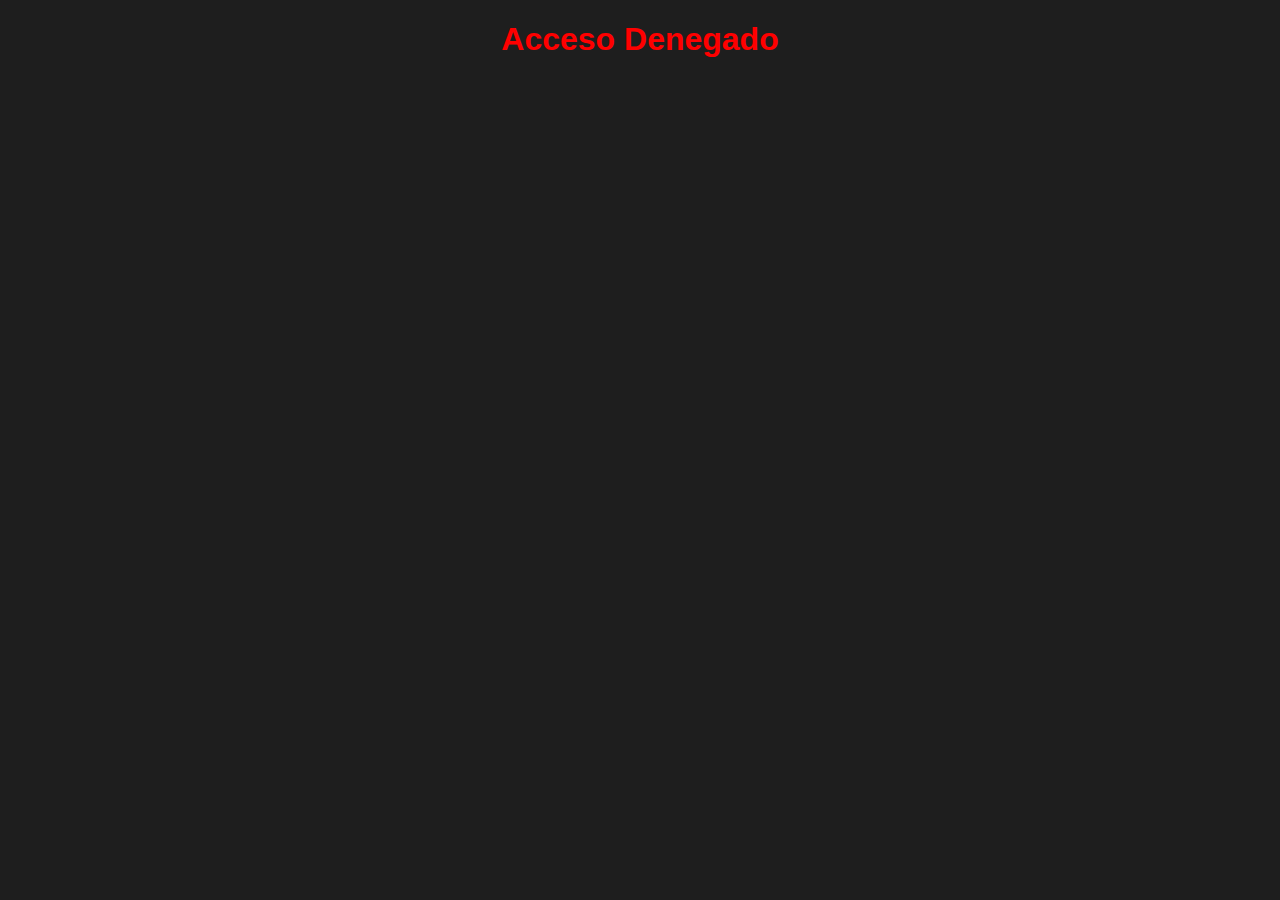
==== index.html @ 1f8f6bcc "Update index.html" ====
<!-- Usa este código HTML completo -->
<!DOCTYPE html>
<html lang="es">
<head>
  <meta charset="UTF-8" />
  <meta name="viewport" content="width=device-width, initial-scale=1.0"/>
  <title>🎥 Gestor de Videos</title>
  <style>
    body {
      font-family: 'Segoe UI', sans-serif;
      background-color: #1e1e1e;
      color: #ffffff;
      margin: 0;
      padding: 0;
    }
    header {
      padding: 10px;
      text-align: center;
      background: #2c2c2c;
    }
    nav {
      display: flex;
      justify-content: center;
      gap: 10px;
      margin-top: 10px;
    }
    nav button {
      padding: 10px 15px;
      background-color: #4CAF50;
      border: none;
      border-radius: 5px;
      color: white;
      cursor: pointer;
    }
    nav button:hover {
      background-color: #45a049;
    }
    .tab {
      display: none;
      max-width: 800px;
      margin: auto;
      padding: 10px;
    }
    .tab.active {
      display: block;
    }
    input, select, button {
      padding: 5px;
      margin: 4px;
      border-radius: 4px;
      border: none;
    }
    input, select {
      width: 180px;
    }
    .formulario {
      background: #2c2c2c;
      padding: 15px;
      border-radius: 10px;
    }
    .galeria {
      background: #2c2c2c;
      padding: 15px;
      border-radius: 10px;
      display: grid;
      grid-template-columns: repeat(auto-fill, minmax(180px, 1fr));
      gap: 10px;
    }
    .video-card {
      background: #3a3a3a;
      padding: 5px;
      border-radius: 8px;
      text-align: center;
    }
    .video-card img {
      width: 100%;
      max-width: 160px;
      border-radius: 8px;
      cursor: pointer;
    }
    .video-card p {
      font-size: 12px;
      margin: 4px 0;
    }
    .video-name {
      font-weight: bold;
      font-size: 13px;
      margin-bottom: 5px;
    }
    #buscador {
      width: 60%;
      max-width: 400px;
      margin-bottom: 10px;
    }
    .acciones span {
      margin: 0 3px;
      cursor: pointer;
    }
  </style>
</head>
<body>

  <header>
    <h1>🎥 Gestor de Videos</h1>
    <nav>
      <button onclick="mostrarTab('galeriaTab')">Galería</button>
      <button onclick="mostrarTab('formularioTab')">Nuevo Video</button>
      <button onclick="mostrarTab('favoritosTab')">⭐ Favoritos</button>
    </nav>
  </header>

  <div class="tab active" id="galeriaTab">
    <div style="text-align: center; margin: 10px 0;">
      <input type="text" id="buscador" placeholder="Buscar por nombre o categoría" oninput="filtrarVideos()">
    </div>
    <div class="galeria" id="galeria"></div>
  </div>

  <div class="tab" id="formularioTab">
    <div class="formulario">
      <input type="text" id="videoUrl" placeholder="Enlace del video"><br>
      <input type="text" id="imageUrl" placeholder="Enlace de la imagen"><br>
      <input type="text" id="videoNombre" placeholder="Nombre del video"><br>
      <input type="text" id="nuevaActriz" placeholder="Agregar actriz">
      <select id="actrizSelect"></select><br>
      <input type="text" id="nuevaCategoria" placeholder="Agregar categoría">
      <select id="categoriaSelect"></select><br>
      <input type="text" id="nuevaCarpeta" placeholder="Nueva carpeta">
      <select id="carpetaSelect"></select><br>
      <button onclick="guardarVideo()">Guardar Video</button>
    </div>
  </div>

  <div class="tab" id="favoritosTab">
    <div class="galeria" id="galeriaFavoritos"></div>
  </div>

  <script>
    const PASSWORD = "finnCracK12@";
    const videosKey = 'videos', actoresKey = 'actrices', categoriasKey = 'categorias', carpetasKey = 'carpetas', favoritosKey = 'favoritos';

    const galeria = document.getElementById('galeria');
    const buscador = document.getElementById('buscador');

    function mostrarTab(id) {
      document.querySelectorAll('.tab').forEach(tab => tab.classList.remove('active'));
      document.getElementById(id).classList.add('active');
      if (id === "galeriaTab") cargarVideos(true);
    }

    function getData(key) {
      return JSON.parse(localStorage.getItem(key)) || [];
    }

    function setData(key, data) {
      localStorage.setItem(key, JSON.stringify(data));
    }

    function actualizarSelect(select, data) {
      select.innerHTML = '';
      data.forEach(item => {
        const option = document.createElement('option');
        option.value = item;
        option.textContent = item;
        select.appendChild(option);
      });
    }

    function guardarVideo() {
      const video = {
        videoUrl: document.getElementById('videoUrl').value,
        imageUrl: document.getElementById('imageUrl').value,
        videoNombre: document.getElementById('videoNombre').value,
        actriz: document.getElementById('nuevaActriz').value || document.getElementById('actrizSelect').value,
        categoria: document.getElementById('nuevaCategoria').value || document.getElementById('categoriaSelect').value,
        carpeta: document.getElementById('nuevaCarpeta').value || document.getElementById('carpetaSelect').value
      };

      if (!video.videoUrl || !video.imageUrl || !video.videoNombre) return alert("Todos los campos son obligatorios");

      const actrices = getData(actoresKey);
      const categorias = getData(categoriasKey);
      const carpetas = getData(carpetasKey);

      if (video.actriz && !actrices.includes(video.actriz)) {
        actrices.push(video.actriz);
        setData(actoresKey, actrices);
      }
      if (video.categoria && !categorias.includes(video.categoria)) {
        categorias.push(video.categoria);
        setData(categoriasKey, categorias);
      }
      if (video.carpeta && !carpetas.includes(video.carpeta)) {
        carpetas.push(video.carpeta);
        setData(carpetasKey, carpetas);
      }

      const lista = getData(videosKey);
      lista.push(video);
      setData(videosKey, lista);

      document.querySelectorAll('.formulario input').forEach(input => input.value = '');
      cargarDatos();
      mostrarTab('galeriaTab');
    }

    function cargarDatos() {
      actualizarSelect(document.getElementById('actrizSelect'), getData(actoresKey));
      actualizarSelect(document.getElementById('categoriaSelect'), getData(categoriasKey));
      actualizarSelect(document.getElementById('carpetaSelect'), getData(carpetasKey));
      cargarVideos(true);
    }

    function crearCard(video, favoritos) {
      const card = document.createElement('div');
      card.className = 'video-card';

      const img = document.createElement('img');
      img.src = video.imageUrl;
      img.onclick = () => window.open(video.videoUrl, '_blank');

      const nombre = document.createElement('div');
      nombre.className = 'video-name';
      nombre.textContent = video.videoNombre;

      const desc = document.createElement('p');
      desc.textContent = `🎭 ${video.actriz} | 🗂️ ${video.categoria} | 📁 ${video.carpeta}`;

      const acciones = document.createElement('div');
      acciones.className = 'acciones';

      const star = document.createElement('span');
      star.textContent = favoritos.includes(video.videoUrl) ? '⭐' : '☆';
      star.onclick = () => toggleFavorito(video.videoUrl);

      const copy = document.createElement('span');
      copy.textContent = '📋';
      copy.title = 'Copiar enlace';
      copy.onclick = () => copiarEnlace(video.videoUrl);

      const trash = document.createElement('span');
      trash.textContent = '🗑️';
      trash.onclick = () => eliminarVideo(video.videoUrl);

      acciones.append(star, copy, trash);
      card.append(img, nombre, desc, acciones);
      return card;
    }

    function cargarVideos(aleatorio = false) {
      const videos = getData(videosKey);
      const favoritos = getData(favoritosKey);
      let mostrar = buscador.value.trim() === "" && aleatorio
        ? videos.sort(() => 0.5 - Math.random()).slice(0, 15)
        : videos;
      galeria.innerHTML = '';
      mostrar.forEach(video => {
        galeria.appendChild(crearCard(video, favoritos));
      });
      cargarFavoritos();
    }

    function filtrarVideos() {
      const query = buscador.value.toLowerCase();
      const videos = getData(videosKey);
      const favoritos = getData(favoritosKey);

      if (query === "") {
        cargarVideos(true);
        return;
      }

      const filtrados = videos.filter(v =>
        v.videoNombre.toLowerCase().includes(query) ||
        v.categoria.toLowerCase().includes(query)
      );

      galeria.innerHTML = '';
      filtrados.forEach(video => {
        galeria.appendChild(crearCard(video, favoritos));
      });
    }

    function cargarFavoritos() {
      const favoritos = getData(favoritosKey);
      const videos = getData(videosKey).filter(v => favoritos.includes(v.videoUrl));
      const contenedor = document.getElementById('galeriaFavoritos');
      contenedor.innerHTML = '';
      videos.forEach(video => {
        contenedor.appendChild(crearCard(video, favoritos));
      });
    }

    function toggleFavorito(videoUrl) {
      let favoritos = getData(favoritosKey);
      if (favoritos.includes(videoUrl)) {
        favoritos = favoritos.filter(url => url !== videoUrl);
      } else {
        favoritos.push(videoUrl);
      }
      setData(favoritosKey, favoritos);
      cargarVideos(false);
    }

    function eliminarVideo(videoUrl) {
      if (!confirm("¿Estás seguro de eliminar este video?")) return;
      let lista = getData(videosKey);
      lista = lista.filter(video => video.videoUrl !== videoUrl);
      setData(videosKey, lista);
      let favoritos = getData(favoritosKey);
      favoritos = favoritos.filter(url => url !== videoUrl);
      setData(favoritosKey, favoritos);
      cargarVideos(false);
    }

    function copiarEnlace(videoUrl) {
      navigator.clipboard.writeText(videoUrl).then(() => {
        alert("Enlace copiado al portapapeles");
      }).catch(err => {
        console.error("Error al copiar:", err);
      });
    }

    function pedirContrasena() {
      const input = prompt("Introduce la contraseña:");
      if (input !== PASSWORD) {
        alert("Contraseña incorrecta. Acceso denegado.");
        document.body.innerHTML = "<h1 style='color: red; text-align:center;'>Acceso Denegado</h1>";
      } else {
        cargarDatos();
      }
    }

    pedirContrasena();
  </script>
</body>
</html>
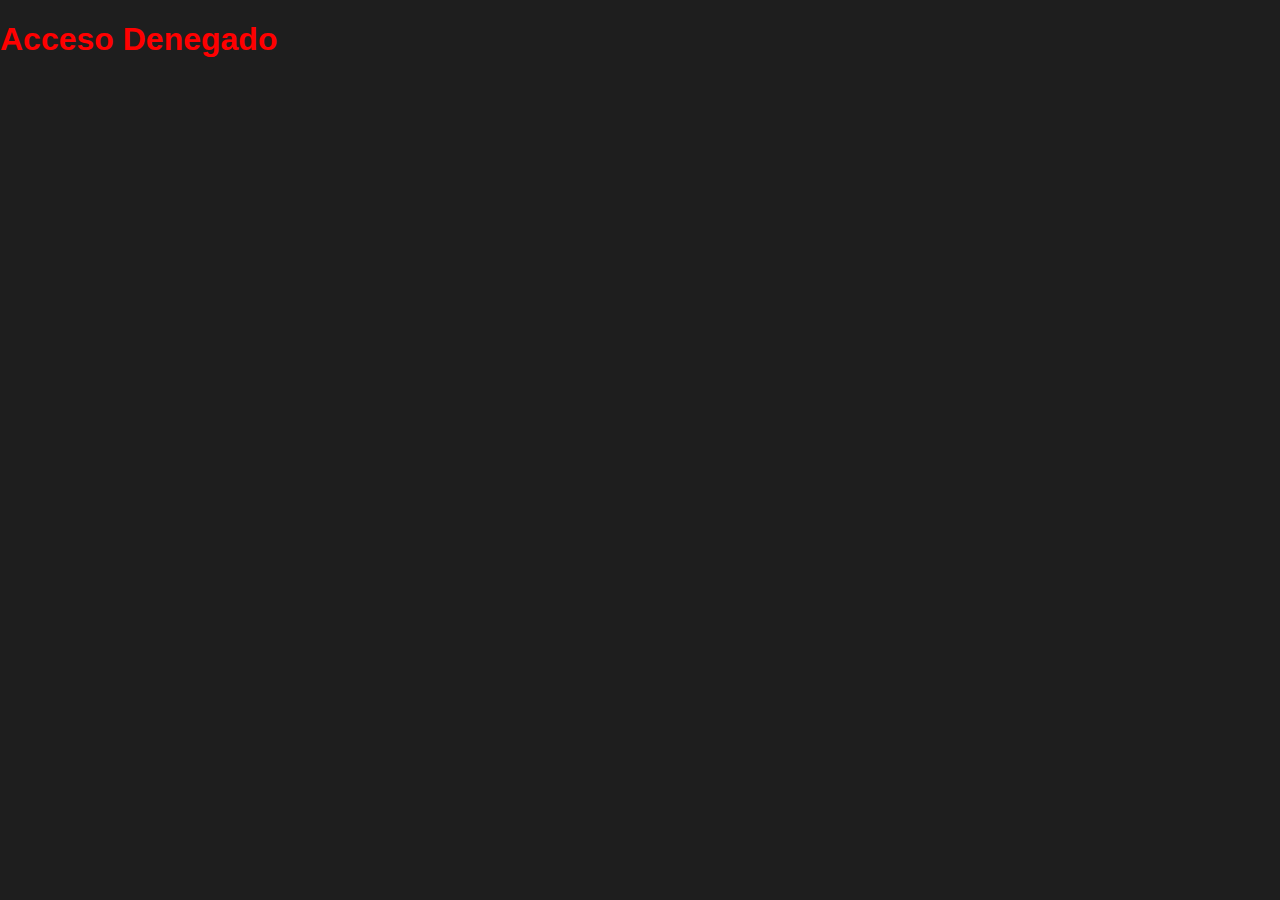
==== commit 3b4e22e9: "Update index.html" ====
--- a/index.html
+++ b/index.html
@@ -1,4 +1,3 @@
-<!-- Usa este código HTML completo -->
 <!DOCTYPE html>
 <html lang="es">
 <head>
@@ -6,134 +5,166 @@
   <meta name="viewport" content="width=device-width, initial-scale=1.0"/>
   <title>🎥 Gestor de Videos</title>
   <style>
+    * {
+      box-sizing: border-box;
+    }
+
     body {
       font-family: 'Segoe UI', sans-serif;
       background-color: #1e1e1e;
       color: #ffffff;
       margin: 0;
-      padding: 0;
-    }
-    header {
+      display: flex;
+    }
+
+    aside {
+      width: 200px;
+      background: #2c2c2c;
+      padding: 20px 10px;
+      height: 100vh;
+    }
+
+    aside h1 {
+      font-size: 18px;
+      text-align: center;
+      margin-bottom: 20px;
+    }
+
+    aside button {
+      width: 100%;
+      margin: 5px 0;
       padding: 10px;
-      text-align: center;
-      background: #2c2c2c;
-    }
-    nav {
-      display: flex;
-      justify-content: center;
-      gap: 10px;
-      margin-top: 10px;
-    }
-    nav button {
-      padding: 10px 15px;
       background-color: #4CAF50;
       border: none;
       border-radius: 5px;
       color: white;
       cursor: pointer;
     }
-    nav button:hover {
+
+    aside button:hover {
       background-color: #45a049;
     }
+
+    main {
+      flex: 1;
+      padding: 20px;
+    }
+
+    .filtros {
+      margin-bottom: 20px;
+    }
+
+    .filtros input,
+    .filtros select {
+      width: 90%;
+      max-width: 400px;
+      margin: 5px 0;
+      padding: 8px;
+      border-radius: 4px;
+      border: none;
+    }
+
     .tab {
       display: none;
-      max-width: 800px;
-      margin: auto;
-      padding: 10px;
-    }
+    }
+
     .tab.active {
       display: block;
     }
-    input, select, button {
-      padding: 5px;
-      margin: 4px;
-      border-radius: 4px;
-      border: none;
-    }
-    input, select {
-      width: 180px;
-    }
+
+    .galeria {
+      display: grid;
+      grid-template-columns: repeat(3, 1fr);
+      gap: 20px;
+    }
+
+    .video-card {
+      background: #3a3a3a;
+      border-radius: 10px;
+      padding: 10px;
+      text-align: center;
+    }
+
+    .video-card img {
+      width: 100%;
+      height: auto;
+      max-height: 300px;
+      object-fit: cover;
+      border-radius: 10px;
+      cursor: pointer;
+    }
+
+    .video-name {
+      font-weight: bold;
+      font-size: 16px;
+      margin-top: 8px;
+    }
+
+    .video-card p {
+      font-size: 13px;
+      margin: 6px 0;
+    }
+
+    .acciones span {
+      margin: 0 5px;
+      cursor: pointer;
+      font-size: 18px;
+    }
+
+    .formulario input, .formulario select, .formulario button {
+      display: block;
+      margin: 8px 0;
+      width: 90%;
+      max-width: 400px;
+      padding: 8px;
+    }
+
     .formulario {
       background: #2c2c2c;
-      padding: 15px;
+      padding: 20px;
       border-radius: 10px;
-    }
-    .galeria {
-      background: #2c2c2c;
-      padding: 15px;
-      border-radius: 10px;
-      display: grid;
-      grid-template-columns: repeat(auto-fill, minmax(180px, 1fr));
-      gap: 10px;
-    }
-    .video-card {
-      background: #3a3a3a;
-      padding: 5px;
-      border-radius: 8px;
-      text-align: center;
-    }
-    .video-card img {
-      width: 100%;
-      max-width: 160px;
-      border-radius: 8px;
-      cursor: pointer;
-    }
-    .video-card p {
-      font-size: 12px;
-      margin: 4px 0;
-    }
-    .video-name {
-      font-weight: bold;
-      font-size: 13px;
-      margin-bottom: 5px;
-    }
-    #buscador {
-      width: 60%;
-      max-width: 400px;
-      margin-bottom: 10px;
-    }
-    .acciones span {
-      margin: 0 3px;
-      cursor: pointer;
     }
   </style>
 </head>
 <body>
 
-  <header>
-    <h1>🎥 Gestor de Videos</h1>
-    <nav>
-      <button onclick="mostrarTab('galeriaTab')">Galería</button>
-      <button onclick="mostrarTab('formularioTab')">Nuevo Video</button>
-      <button onclick="mostrarTab('favoritosTab')">⭐ Favoritos</button>
-    </nav>
-  </header>
-
-  <div class="tab active" id="galeriaTab">
-    <div style="text-align: center; margin: 10px 0;">
-      <input type="text" id="buscador" placeholder="Buscar por nombre o categoría" oninput="filtrarVideos()">
+  <aside>
+    <h1>🎥 Videos</h1>
+    <button onclick="mostrarTab('galeriaTab')">Galería</button>
+    <button onclick="mostrarTab('formularioTab')">Nuevo Video</button>
+    <button onclick="mostrarTab('favoritosTab')">⭐ Favoritos</button>
+  </aside>
+
+  <main>
+    <div class="tab active" id="galeriaTab">
+      <div class="filtros">
+        <input type="text" id="buscador" placeholder="Buscar por nombre o categoría" oninput="filtrarVideos()">
+        <select id="categoriaFiltro" onchange="filtrarVideos()">
+          <option value="">📂 Todas las categorías</option>
+        </select>
+      </div>
+      <div class="galeria" id="galeria"></div>
     </div>
-    <div class="galeria" id="galeria"></div>
-  </div>
-
-  <div class="tab" id="formularioTab">
-    <div class="formulario">
-      <input type="text" id="videoUrl" placeholder="Enlace del video"><br>
-      <input type="text" id="imageUrl" placeholder="Enlace de la imagen"><br>
-      <input type="text" id="videoNombre" placeholder="Nombre del video"><br>
-      <input type="text" id="nuevaActriz" placeholder="Agregar actriz">
-      <select id="actrizSelect"></select><br>
-      <input type="text" id="nuevaCategoria" placeholder="Agregar categoría">
-      <select id="categoriaSelect"></select><br>
-      <input type="text" id="nuevaCarpeta" placeholder="Nueva carpeta">
-      <select id="carpetaSelect"></select><br>
-      <button onclick="guardarVideo()">Guardar Video</button>
+
+    <div class="tab" id="formularioTab">
+      <div class="formulario">
+        <input type="text" id="videoUrl" placeholder="Enlace del video">
+        <input type="text" id="imageUrl" placeholder="Enlace de la imagen">
+        <input type="text" id="videoNombre" placeholder="Nombre del video">
+        <input type="text" id="nuevaActriz" placeholder="Agregar actriz">
+        <select id="actrizSelect"></select>
+        <input type="text" id="nuevaCategoria" placeholder="Agregar categoría">
+        <select id="categoriaSelect"></select>
+        <input type="text" id="nuevaCarpeta" placeholder="Nueva carpeta">
+        <select id="carpetaSelect"></select>
+        <button onclick="guardarVideo()">Guardar Video</button>
+      </div>
     </div>
-  </div>
-
-  <div class="tab" id="favoritosTab">
-    <div class="galeria" id="galeriaFavoritos"></div>
-  </div>
+
+    <div class="tab" id="favoritosTab">
+      <div class="galeria" id="galeriaFavoritos"></div>
+    </div>
+  </main>
 
   <script>
     const PASSWORD = "finnCracK12@";
@@ -141,6 +172,7 @@
 
     const galeria = document.getElementById('galeria');
     const buscador = document.getElementById('buscador');
+    const categoriaFiltro = document.getElementById('categoriaFiltro');
 
     function mostrarTab(id) {
       document.querySelectorAll('.tab').forEach(tab => tab.classList.remove('active'));
@@ -156,8 +188,14 @@
       localStorage.setItem(key, JSON.stringify(data));
     }
 
-    function actualizarSelect(select, data) {
+    function actualizarSelect(select, data, incluirTodas = false) {
       select.innerHTML = '';
+      if (incluirTodas) {
+        const opt = document.createElement('option');
+        opt.value = '';
+        opt.textContent = '📂 Todas las categorías';
+        select.appendChild(opt);
+      }
       data.forEach(item => {
         const option = document.createElement('option');
         option.value = item;
@@ -208,6 +246,7 @@
       actualizarSelect(document.getElementById('actrizSelect'), getData(actoresKey));
       actualizarSelect(document.getElementById('categoriaSelect'), getData(categoriasKey));
       actualizarSelect(document.getElementById('carpetaSelect'), getData(carpetasKey));
+      actualizarSelect(categoriaFiltro, getData(categoriasKey), true);
       cargarVideos(true);
     }
 
@@ -217,7 +256,10 @@
 
       const img = document.createElement('img');
       img.src = video.imageUrl;
-      img.onclick = () => window.open(video.videoUrl, '_blank');
+      img.onclick = () => {
+        copiarEnlace(video.videoUrl);
+        window.open(video.videoUrl, '_blank');
+      };
 
       const nombre = document.createElement('div');
       nombre.className = 'video-name';
@@ -250,35 +292,34 @@
     function cargarVideos(aleatorio = false) {
       const videos = getData(videosKey);
       const favoritos = getData(favoritosKey);
-      let mostrar = buscador.value.trim() === "" && aleatorio
-        ? videos.sort(() => 0.5 - Math.random()).slice(0, 15)
-        : videos;
+      const filtroCategoria = categoriaFiltro.value;
+      const query = buscador.value.toLowerCase();
+
+      let mostrar = videos;
+
+      if (query !== "") {
+        mostrar = mostrar.filter(v =>
+          v.videoNombre.toLowerCase().includes(query) ||
+          v.categoria.toLowerCase().includes(query)
+        );
+      }
+
+      if (filtroCategoria !== "") {
+        mostrar = mostrar.filter(v => v.categoria === filtroCategoria);
+      } else if (query === "" && aleatorio) {
+        mostrar = videos.sort(() => 0.5 - Math.random()).slice(0, 15);
+      }
+
       galeria.innerHTML = '';
       mostrar.forEach(video => {
         galeria.appendChild(crearCard(video, favoritos));
       });
+
       cargarFavoritos();
     }
 
     function filtrarVideos() {
-      const query = buscador.value.toLowerCase();
-      const videos = getData(videosKey);
-      const favoritos = getData(favoritosKey);
-
-      if (query === "") {
-        cargarVideos(true);
-        return;
-      }
-
-      const filtrados = videos.filter(v =>
-        v.videoNombre.toLowerCase().includes(query) ||
-        v.categoria.toLowerCase().includes(query)
-      );
-
-      galeria.innerHTML = '';
-      filtrados.forEach(video => {
-        galeria.appendChild(crearCard(video, favoritos));
-      });
+      cargarVideos(false);
     }
 
     function cargarFavoritos() {
@@ -315,7 +356,7 @@
 
     function copiarEnlace(videoUrl) {
       navigator.clipboard.writeText(videoUrl).then(() => {
-        alert("Enlace copiado al portapapeles");
+        console.log("Enlace copiado");
       }).catch(err => {
         console.error("Error al copiar:", err);
       });
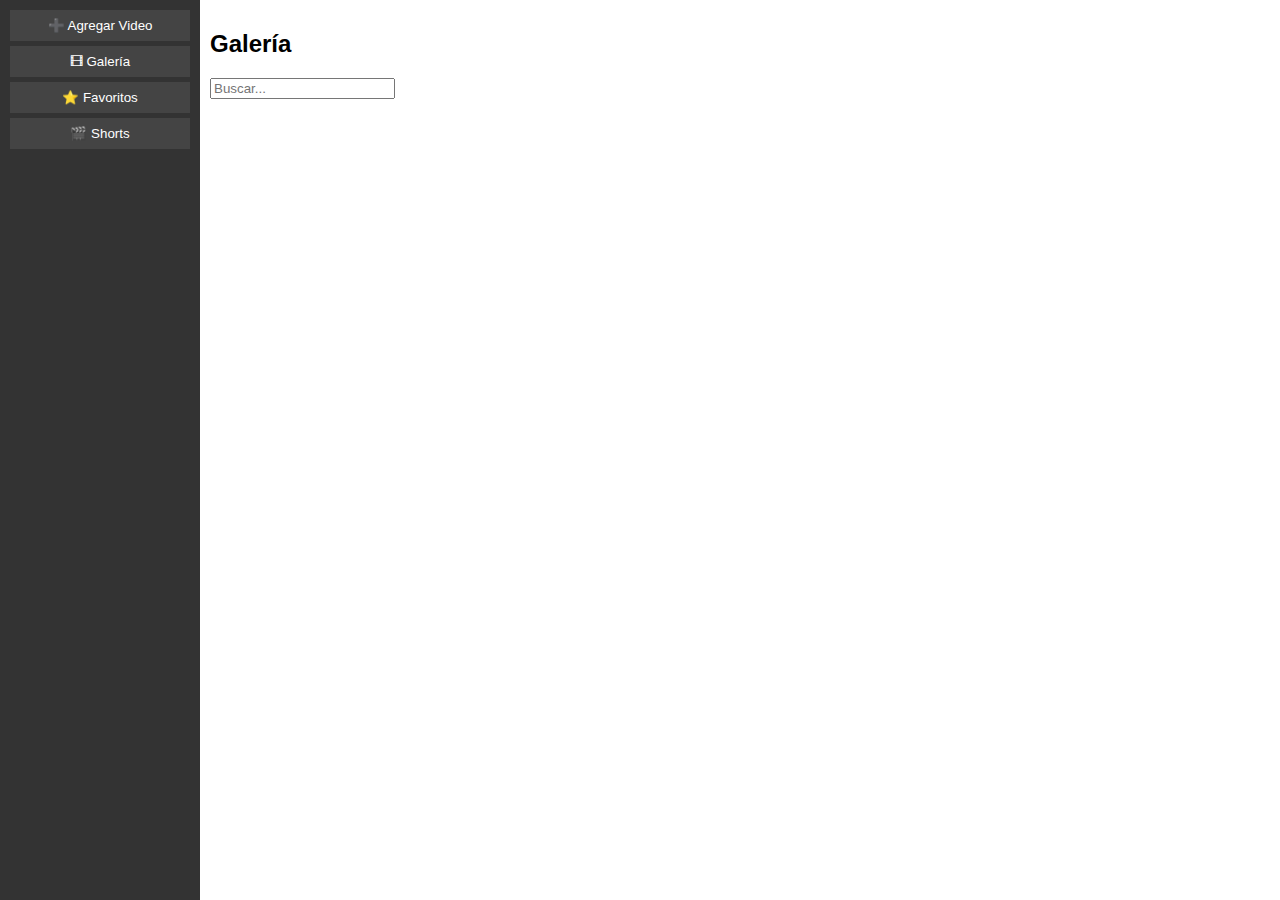
==== commit 6fda441b: "Update index.html" ====
--- a/index.html
+++ b/index.html
@@ -3,376 +3,203 @@
 <head>
   <meta charset="UTF-8" />
   <meta name="viewport" content="width=device-width, initial-scale=1.0"/>
-  <title>🎥 Gestor de Videos</title>
+  <title>Gestor de Videos</title>
   <style>
-    * {
-      box-sizing: border-box;
-    }
-
-    body {
-      font-family: 'Segoe UI', sans-serif;
-      background-color: #1e1e1e;
-      color: #ffffff;
-      margin: 0;
+    body { font-family: sans-serif; margin: 0; display: flex; height: 100vh; }
+    .sidebar {
+      width: 180px;
+      background-color: #333;
+      color: white;
+      padding: 10px;
       display: flex;
-    }
-
-    aside {
-      width: 200px;
-      background: #2c2c2c;
-      padding: 20px 10px;
-      height: 100vh;
-    }
-
-    aside h1 {
-      font-size: 18px;
-      text-align: center;
-      margin-bottom: 20px;
-    }
-
-    aside button {
-      width: 100%;
-      margin: 5px 0;
-      padding: 10px;
-      background-color: #4CAF50;
+      flex-direction: column;
+    }
+    .sidebar button {
+      background-color: #444;
+      color: white;
       border: none;
-      border-radius: 5px;
-      color: white;
+      padding: 8px;
+      margin-bottom: 5px;
       cursor: pointer;
     }
-
-    aside button:hover {
-      background-color: #45a049;
-    }
-
-    main {
-      flex: 1;
-      padding: 20px;
-    }
-
-    .filtros {
-      margin-bottom: 20px;
-    }
-
-    .filtros input,
-    .filtros select {
-      width: 90%;
-      max-width: 400px;
-      margin: 5px 0;
-      padding: 8px;
-      border-radius: 4px;
-      border: none;
-    }
-
-    .tab {
-      display: none;
-    }
-
-    .tab.active {
-      display: block;
-    }
-
-    .galeria {
-      display: grid;
-      grid-template-columns: repeat(3, 1fr);
-      gap: 20px;
-    }
-
-    .video-card {
-      background: #3a3a3a;
-      border-radius: 10px;
-      padding: 10px;
-      text-align: center;
-    }
-
-    .video-card img {
-      width: 100%;
-      height: auto;
-      max-height: 300px;
-      object-fit: cover;
-      border-radius: 10px;
+    .content { flex: 1; padding: 10px; overflow-y: auto; }
+    .video { display: inline-block; width: 200px; margin: 10px; vertical-align: top; }
+    .video img { width: 100%; }
+    .form-group { margin-bottom: 10px; }
+    .star {
       cursor: pointer;
-    }
-
-    .video-name {
-      font-weight: bold;
-      font-size: 16px;
-      margin-top: 8px;
-    }
-
-    .video-card p {
-      font-size: 13px;
-      margin: 6px 0;
-    }
-
-    .acciones span {
-      margin: 0 5px;
-      cursor: pointer;
-      font-size: 18px;
-    }
-
-    .formulario input, .formulario select, .formulario button {
-      display: block;
-      margin: 8px 0;
-      width: 90%;
-      max-width: 400px;
-      padding: 8px;
-    }
-
-    .formulario {
-      background: #2c2c2c;
-      padding: 20px;
-      border-radius: 10px;
+      color: gray;
+      font-size: 20px;
+    }
+    .star.fav {
+      color: gold;
     }
   </style>
 </head>
 <body>
 
-  <aside>
-    <h1>🎥 Videos</h1>
-    <button onclick="mostrarTab('galeriaTab')">Galería</button>
-    <button onclick="mostrarTab('formularioTab')">Nuevo Video</button>
-    <button onclick="mostrarTab('favoritosTab')">⭐ Favoritos</button>
-  </aside>
-
-  <main>
-    <div class="tab active" id="galeriaTab">
-      <div class="filtros">
-        <input type="text" id="buscador" placeholder="Buscar por nombre o categoría" oninput="filtrarVideos()">
-        <select id="categoriaFiltro" onchange="filtrarVideos()">
-          <option value="">📂 Todas las categorías</option>
-        </select>
-      </div>
-      <div class="galeria" id="galeria"></div>
-    </div>
-
-    <div class="tab" id="formularioTab">
-      <div class="formulario">
-        <input type="text" id="videoUrl" placeholder="Enlace del video">
-        <input type="text" id="imageUrl" placeholder="Enlace de la imagen">
-        <input type="text" id="videoNombre" placeholder="Nombre del video">
-        <input type="text" id="nuevaActriz" placeholder="Agregar actriz">
-        <select id="actrizSelect"></select>
-        <input type="text" id="nuevaCategoria" placeholder="Agregar categoría">
-        <select id="categoriaSelect"></select>
-        <input type="text" id="nuevaCarpeta" placeholder="Nueva carpeta">
-        <select id="carpetaSelect"></select>
-        <button onclick="guardarVideo()">Guardar Video</button>
-      </div>
-    </div>
-
-    <div class="tab" id="favoritosTab">
-      <div class="galeria" id="galeriaFavoritos"></div>
-    </div>
-  </main>
+  <div class="sidebar">
+    <button onclick="switchTab('agregar')">➕ Agregar Video</button>
+    <button onclick="switchTab('galeria')">🎞 Galería</button>
+    <button onclick="switchTab('favoritos')">⭐ Favoritos</button>
+    <button onclick="switchTab('shorts')">🎬 Shorts</button>
+  </div>
+
+  <div class="content">
+    <div id="agregar" class="tab" style="display: none;">
+      <h2>Agregar Video</h2>
+      <div class="form-group"><input id="nombre" placeholder="Nombre del video"></div>
+      <div class="form-group"><input id="actriz" placeholder="Actriz"></div>
+      <div class="form-group"><input id="categoria" placeholder="Categoría"></div>
+      <div class="form-group"><input id="carpeta" placeholder="Carpeta"></div>
+      <div class="form-group"><input id="imagen" placeholder="URL de imagen"></div>
+      <div class="form-group"><input id="url" placeholder="URL del video"></div>
+      <button onclick="agregarVideo()">Guardar</button>
+
+      <h2>Agregar Short</h2>
+      <div class="form-group"><input id="short_imagen" placeholder="URL imagen del short"></div>
+      <div class="form-group"><input id="short_url" placeholder="URL del short"></div>
+      <button onclick="agregarShort()">Guardar Short</button>
+    </div>
+
+    <div id="galeria" class="tab">
+      <h2>Galería</h2>
+      <input id="buscar" placeholder="Buscar..." oninput="mostrarGaleria()">
+      <div id="galeriaVideos"></div>
+    </div>
+
+    <div id="favoritos" class="tab" style="display: none;">
+      <h2>⭐ Favoritos</h2>
+      <div id="favoritosVideos"></div>
+    </div>
+
+    <div id="shorts" class="tab" style="display: none;">
+      <h2>🎬 Shorts</h2>
+      <div id="galeriaShorts"></div>
+    </div>
+  </div>
 
   <script>
-    const PASSWORD = "finnCracK12@";
-    const videosKey = 'videos', actoresKey = 'actrices', categoriasKey = 'categorias', carpetasKey = 'carpetas', favoritosKey = 'favoritos';
-
-    const galeria = document.getElementById('galeria');
-    const buscador = document.getElementById('buscador');
-    const categoriaFiltro = document.getElementById('categoriaFiltro');
-
-    function mostrarTab(id) {
-      document.querySelectorAll('.tab').forEach(tab => tab.classList.remove('active'));
-      document.getElementById(id).classList.add('active');
-      if (id === "galeriaTab") cargarVideos(true);
-    }
-
-    function getData(key) {
-      return JSON.parse(localStorage.getItem(key)) || [];
-    }
-
-    function setData(key, data) {
-      localStorage.setItem(key, JSON.stringify(data));
-    }
-
-    function actualizarSelect(select, data, incluirTodas = false) {
-      select.innerHTML = '';
-      if (incluirTodas) {
-        const opt = document.createElement('option');
-        opt.value = '';
-        opt.textContent = '📂 Todas las categorías';
-        select.appendChild(opt);
-      }
-      data.forEach(item => {
-        const option = document.createElement('option');
-        option.value = item;
-        option.textContent = item;
-        select.appendChild(option);
-      });
-    }
-
-    function guardarVideo() {
-      const video = {
-        videoUrl: document.getElementById('videoUrl').value,
-        imageUrl: document.getElementById('imageUrl').value,
-        videoNombre: document.getElementById('videoNombre').value,
-        actriz: document.getElementById('nuevaActriz').value || document.getElementById('actrizSelect').value,
-        categoria: document.getElementById('nuevaCategoria').value || document.getElementById('categoriaSelect').value,
-        carpeta: document.getElementById('nuevaCarpeta').value || document.getElementById('carpetaSelect').value
+    let videos = JSON.parse(localStorage.getItem("videos") || "[]");
+    let shorts = JSON.parse(localStorage.getItem("shorts") || "[]");
+    let favoritos = JSON.parse(localStorage.getItem("favoritos") || "[]");
+
+    function guardarDatos() {
+      localStorage.setItem("videos", JSON.stringify(videos));
+      localStorage.setItem("shorts", JSON.stringify(shorts));
+      localStorage.setItem("favoritos", JSON.stringify(favoritos));
+    }
+
+    function agregarVideo() {
+      let video = {
+        videoNombre: document.getElementById("nombre").value,
+        actriz: document.getElementById("actriz").value,
+        categoria: document.getElementById("categoria").value,
+        carpeta: document.getElementById("carpeta").value,
+        imagen: document.getElementById("imagen").value,
+        url: document.getElementById("url").value
       };
-
-      if (!video.videoUrl || !video.imageUrl || !video.videoNombre) return alert("Todos los campos son obligatorios");
-
-      const actrices = getData(actoresKey);
-      const categorias = getData(categoriasKey);
-      const carpetas = getData(carpetasKey);
-
-      if (video.actriz && !actrices.includes(video.actriz)) {
-        actrices.push(video.actriz);
-        setData(actoresKey, actrices);
-      }
-      if (video.categoria && !categorias.includes(video.categoria)) {
-        categorias.push(video.categoria);
-        setData(categoriasKey, categorias);
-      }
-      if (video.carpeta && !carpetas.includes(video.carpeta)) {
-        carpetas.push(video.carpeta);
-        setData(carpetasKey, carpetas);
-      }
-
-      const lista = getData(videosKey);
-      lista.push(video);
-      setData(videosKey, lista);
-
-      document.querySelectorAll('.formulario input').forEach(input => input.value = '');
-      cargarDatos();
-      mostrarTab('galeriaTab');
-    }
-
-    function cargarDatos() {
-      actualizarSelect(document.getElementById('actrizSelect'), getData(actoresKey));
-      actualizarSelect(document.getElementById('categoriaSelect'), getData(categoriasKey));
-      actualizarSelect(document.getElementById('carpetaSelect'), getData(carpetasKey));
-      actualizarSelect(categoriaFiltro, getData(categoriasKey), true);
-      cargarVideos(true);
-    }
-
-    function crearCard(video, favoritos) {
-      const card = document.createElement('div');
-      card.className = 'video-card';
-
-      const img = document.createElement('img');
-      img.src = video.imageUrl;
-      img.onclick = () => {
-        copiarEnlace(video.videoUrl);
-        window.open(video.videoUrl, '_blank');
+      videos.push(video);
+      guardarDatos();
+      alert("Video agregado.");
+      mostrarGaleria();
+    }
+
+    function agregarShort() {
+      let short = {
+        imagen: document.getElementById("short_imagen").value,
+        url: document.getElementById("short_url").value
       };
-
-      const nombre = document.createElement('div');
-      nombre.className = 'video-name';
-      nombre.textContent = video.videoNombre;
-
-      const desc = document.createElement('p');
-      desc.textContent = `🎭 ${video.actriz} | 🗂️ ${video.categoria} | 📁 ${video.carpeta}`;
-
-      const acciones = document.createElement('div');
-      acciones.className = 'acciones';
-
-      const star = document.createElement('span');
-      star.textContent = favoritos.includes(video.videoUrl) ? '⭐' : '☆';
-      star.onclick = () => toggleFavorito(video.videoUrl);
-
-      const copy = document.createElement('span');
-      copy.textContent = '📋';
-      copy.title = 'Copiar enlace';
-      copy.onclick = () => copiarEnlace(video.videoUrl);
-
-      const trash = document.createElement('span');
-      trash.textContent = '🗑️';
-      trash.onclick = () => eliminarVideo(video.videoUrl);
-
-      acciones.append(star, copy, trash);
-      card.append(img, nombre, desc, acciones);
-      return card;
-    }
-
-    function cargarVideos(aleatorio = false) {
-      const videos = getData(videosKey);
-      const favoritos = getData(favoritosKey);
-      const filtroCategoria = categoriaFiltro.value;
-      const query = buscador.value.toLowerCase();
-
-      let mostrar = videos;
+      shorts.push(short);
+      guardarDatos();
+      alert("Short agregado.");
+      mostrarShorts();
+    }
+
+    function mostrarGaleria() {
+      let contenedor = document.getElementById("galeriaVideos");
+      contenedor.innerHTML = "";
+      let query = document.getElementById("buscar").value.toLowerCase();
+
+      let mostrar = videos.slice().sort(() => 0.5 - Math.random()).slice(0, 15);
 
       if (query !== "") {
-        mostrar = mostrar.filter(v =>
-          v.videoNombre.toLowerCase().includes(query) ||
-          v.categoria.toLowerCase().includes(query)
-        );
-      }
-
-      if (filtroCategoria !== "") {
-        mostrar = mostrar.filter(v => v.categoria === filtroCategoria);
-      } else if (query === "" && aleatorio) {
-        mostrar = videos.sort(() => 0.5 - Math.random()).slice(0, 15);
-      }
-
-      galeria.innerHTML = '';
-      mostrar.forEach(video => {
-        galeria.appendChild(crearCard(video, favoritos));
-      });
-
-      cargarFavoritos();
-    }
-
-    function filtrarVideos() {
-      cargarVideos(false);
-    }
-
-    function cargarFavoritos() {
-      const favoritos = getData(favoritosKey);
-      const videos = getData(videosKey).filter(v => favoritos.includes(v.videoUrl));
-      const contenedor = document.getElementById('galeriaFavoritos');
-      contenedor.innerHTML = '';
-      videos.forEach(video => {
-        contenedor.appendChild(crearCard(video, favoritos));
-      });
-    }
-
-    function toggleFavorito(videoUrl) {
-      let favoritos = getData(favoritosKey);
-      if (favoritos.includes(videoUrl)) {
-        favoritos = favoritos.filter(url => url !== videoUrl);
+        mostrar = mostrar.filter(v => {
+          return (
+            (v.videoNombre && v.videoNombre.toLowerCase().includes(query)) ||
+            (v.categoria && v.categoria.toLowerCase().includes(query)) ||
+            (v.actriz && v.actriz.toLowerCase().includes(query)) ||
+            (v.carpeta && v.carpeta.toLowerCase().includes(query))
+          );
+        });
+      }
+
+      for (let v of mostrar) {
+        let div = document.createElement("div");
+        div.className = "video";
+        div.innerHTML = `
+          <a href="${v.url}" target="_blank"><img src="${v.imagen}" alt=""></a>
+          <div>${v.videoNombre}</div>
+          <div class="star ${favoritos.includes(v.url) ? "fav" : ""}" onclick="toggleFavorito('${v.url}')">★</div>
+        `;
+        contenedor.appendChild(div);
+      }
+    }
+
+    function mostrarFavoritos() {
+      let contenedor = document.getElementById("favoritosVideos");
+      contenedor.innerHTML = "";
+
+      let favoritosVideos = videos.filter(v => favoritos.includes(v.url));
+
+      for (let v of favoritosVideos) {
+        let div = document.createElement("div");
+        div.className = "video";
+        div.innerHTML = `
+          <a href="${v.url}" target="_blank"><img src="${v.imagen}" alt=""></a>
+          <div>${v.videoNombre}</div>
+          <div class="star fav" onclick="toggleFavorito('${v.url}')">★</div>
+        `;
+        contenedor.appendChild(div);
+      }
+    }
+
+    function mostrarShorts() {
+      let contenedor = document.getElementById("galeriaShorts");
+      contenedor.innerHTML = "";
+      for (let s of shorts) {
+        let div = document.createElement("div");
+        div.className = "video";
+        div.innerHTML = `
+          <a href="${s.url}" target="_blank"><img src="${s.imagen}" alt="Short"></a>
+        `;
+        contenedor.appendChild(div);
+      }
+    }
+
+    function toggleFavorito(url) {
+      if (favoritos.includes(url)) {
+        favoritos = favoritos.filter(f => f !== url);
       } else {
-        favoritos.push(videoUrl);
-      }
-      setData(favoritosKey, favoritos);
-      cargarVideos(false);
-    }
-
-    function eliminarVideo(videoUrl) {
-      if (!confirm("¿Estás seguro de eliminar este video?")) return;
-      let lista = getData(videosKey);
-      lista = lista.filter(video => video.videoUrl !== videoUrl);
-      setData(videosKey, lista);
-      let favoritos = getData(favoritosKey);
-      favoritos = favoritos.filter(url => url !== videoUrl);
-      setData(favoritosKey, favoritos);
-      cargarVideos(false);
-    }
-
-    function copiarEnlace(videoUrl) {
-      navigator.clipboard.writeText(videoUrl).then(() => {
-        console.log("Enlace copiado");
-      }).catch(err => {
-        console.error("Error al copiar:", err);
-      });
-    }
-
-    function pedirContrasena() {
-      const input = prompt("Introduce la contraseña:");
-      if (input !== PASSWORD) {
-        alert("Contraseña incorrecta. Acceso denegado.");
-        document.body.innerHTML = "<h1 style='color: red; text-align:center;'>Acceso Denegado</h1>";
-      } else {
-        cargarDatos();
-      }
-    }
-
-    pedirContrasena();
+        favoritos.push(url);
+      }
+      guardarDatos();
+      mostrarGaleria();
+      mostrarFavoritos();
+    }
+
+    function switchTab(id) {
+      for (let tab of document.getElementsByClassName("tab")) {
+        tab.style.display = "none";
+      }
+      document.getElementById(id).style.display = "block";
+
+      if (id === "galeria") mostrarGaleria();
+      if (id === "favoritos") mostrarFavoritos();
+      if (id === "shorts") mostrarShorts();
+    }
+
+    switchTab("galeria");
   </script>
 </body>
 </html>
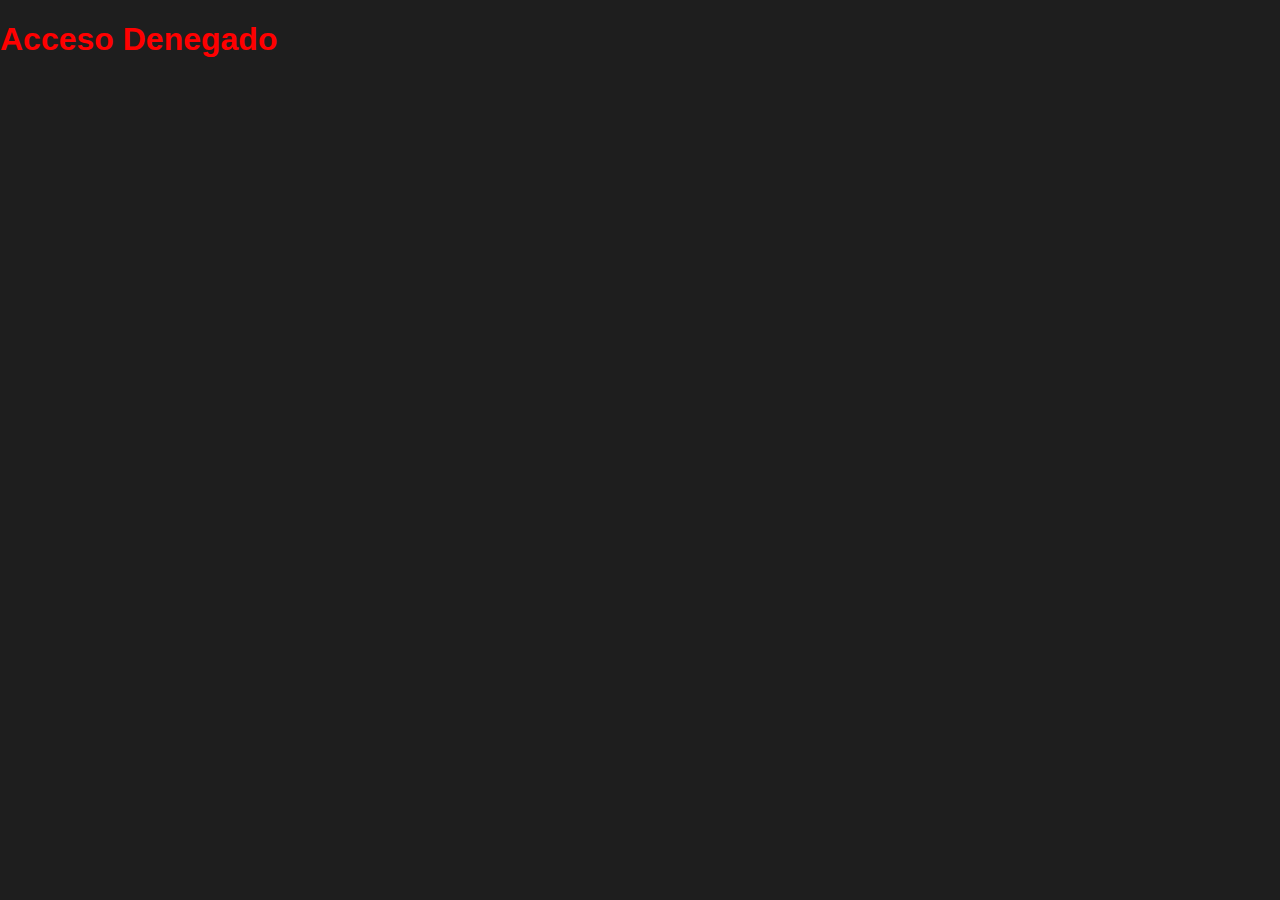
==== commit 04d22701: "Update index.html" ====
--- a/index.html
+++ b/index.html
@@ -3,203 +3,535 @@
 <head>
   <meta charset="UTF-8" />
   <meta name="viewport" content="width=device-width, initial-scale=1.0"/>
-  <title>Gestor de Videos</title>
+  <title>🎥 Gestor de Videos</title>
   <style>
-    body { font-family: sans-serif; margin: 0; display: flex; height: 100vh; }
-    .sidebar {
-      width: 180px;
-      background-color: #333;
+    * {
+      box-sizing: border-box;
+    }
+
+    body {
+      font-family: 'Segoe UI', sans-serif;
+      background-color: #1e1e1e;
+      color: #ffffff;
+      margin: 0;
+      display: flex;
+    }
+
+    aside {
+      width: 200px;
+      background: #2c2c2c;
+      padding: 20px 10px;
+      height: 100vh;
+    }
+
+    aside h1 {
+      font-size: 18px;
+      text-align: center;
+      margin-bottom: 20px;
+    }
+
+    aside button {
+      width: 100%;
+      margin: 5px 0;
+      padding: 10px;
+      background-color: #4CAF50;
+      border: none;
+      border-radius: 5px;
       color: white;
+      cursor: pointer;
+    }
+
+    aside button:hover {
+      background-color: #45a049;
+    }
+
+    main {
+      flex: 1;
+      padding: 20px;
+    }
+
+    .filtros {
+      margin-bottom: 20px;
+    }
+
+    .filtros input,
+    .filtros select {
+      width: 90%;
+      max-width: 400px;
+      margin: 5px 0;
+      padding: 8px;
+      border-radius: 4px;
+      border: none;
+    }
+
+    .tab {
+      display: none;
+    }
+
+    .tab.active {
+      display: block;
+    }
+
+    .galeria {
+      display: grid;
+      grid-template-columns: repeat(3, 1fr);
+      gap: 20px;
+    }
+
+    .video-card {
+      background: #3a3a3a;
+      border-radius: 10px;
       padding: 10px;
-      display: flex;
-      flex-direction: column;
-    }
-    .sidebar button {
-      background-color: #444;
-      color: white;
-      border: none;
+      text-align: center;
+    }
+
+    .video-card img {
+      width: 100%;
+      height: auto;
+      max-height: 300px;
+      object-fit: cover;
+      border-radius: 10px;
+      cursor: pointer;
+    }
+
+    .video-name {
+      font-weight: bold;
+      font-size: 16px;
+      margin-top: 8px;
+    }
+
+    .video-card p {
+      font-size: 13px;
+      margin: 6px 0;
+    }
+
+    .acciones span {
+      margin: 0 5px;
+      cursor: pointer;
+      font-size: 18px;
+    }
+
+    .formulario input, .formulario select, .formulario button {
+      display: block;
+      margin: 8px 0;
+      width: 90%;
+      max-width: 400px;
       padding: 8px;
-      margin-bottom: 5px;
+    }
+
+    .formulario {
+      background: #2c2c2c;
+      padding: 20px;
+      border-radius: 10px;
+    }
+
+    .short-card {
+      background: #3a3a3a;
+      border-radius: 10px;
+      padding: 10px;
+      text-align: center;
+      height: 100%;
+    }
+
+    .short-card img {
+      width: 100%;
+      height: 300px;
+      object-fit: cover;
+      border-radius: 10px;
       cursor: pointer;
-    }
-    .content { flex: 1; padding: 10px; overflow-y: auto; }
-    .video { display: inline-block; width: 200px; margin: 10px; vertical-align: top; }
-    .video img { width: 100%; }
-    .form-group { margin-bottom: 10px; }
-    .star {
-      cursor: pointer;
-      color: gray;
-      font-size: 20px;
-    }
-    .star.fav {
-      color: gold;
     }
   </style>
 </head>
 <body>
 
-  <div class="sidebar">
-    <button onclick="switchTab('agregar')">➕ Agregar Video</button>
-    <button onclick="switchTab('galeria')">🎞 Galería</button>
-    <button onclick="switchTab('favoritos')">⭐ Favoritos</button>
-    <button onclick="switchTab('shorts')">🎬 Shorts</button>
-  </div>
-
-  <div class="content">
-    <div id="agregar" class="tab" style="display: none;">
-      <h2>Agregar Video</h2>
-      <div class="form-group"><input id="nombre" placeholder="Nombre del video"></div>
-      <div class="form-group"><input id="actriz" placeholder="Actriz"></div>
-      <div class="form-group"><input id="categoria" placeholder="Categoría"></div>
-      <div class="form-group"><input id="carpeta" placeholder="Carpeta"></div>
-      <div class="form-group"><input id="imagen" placeholder="URL de imagen"></div>
-      <div class="form-group"><input id="url" placeholder="URL del video"></div>
-      <button onclick="agregarVideo()">Guardar</button>
-
-      <h2>Agregar Short</h2>
-      <div class="form-group"><input id="short_imagen" placeholder="URL imagen del short"></div>
-      <div class="form-group"><input id="short_url" placeholder="URL del short"></div>
-      <button onclick="agregarShort()">Guardar Short</button>
+  <aside>
+    <h1>🎥 Videos</h1>
+    <button onclick="mostrarTab('galeriaTab')">Galería</button>
+    <button onclick="mostrarTab('formularioTab')">Nuevo Video</button>
+    <button onclick="mostrarTab('shortsTab')">Nuevo Short</button>
+    <button onclick="mostrarTab('favoritosTab')">⭐ Favoritos</button>
+  </aside>
+
+  <main>
+    <div class="tab active" id="galeriaTab">
+      <div class="filtros">
+        <input type="text" id="buscador" placeholder="Buscar por nombre, actriz o categoría" oninput="filtrarVideos()">
+        <select id="categoriaFiltro" onchange="filtrarVideos()">
+          <option value="">📂 Todas las categorías</option>
+        </select>
+      </div>
+      <div class="galeria" id="galeria"></div>
     </div>
 
-    <div id="galeria" class="tab">
-      <h2>Galería</h2>
-      <input id="buscar" placeholder="Buscar..." oninput="mostrarGaleria()">
-      <div id="galeriaVideos"></div>
+    <div class="tab" id="formularioTab">
+      <div class="formulario">
+        <input type="text" id="videoUrl" placeholder="Enlace del video">
+        <input type="text" id="imageUrl" placeholder="Enlace de la imagen">
+        <input type="text" id="videoNombre" placeholder="Nombre del video">
+        <input type="text" id="nuevaActriz" placeholder="Agregar actriz">
+        <select id="actrizSelect"></select>
+        <input type="text" id="nuevaCategoria" placeholder="Agregar categoría">
+        <select id="categoriaSelect"></select>
+        <input type="text" id="nuevaCarpeta" placeholder="Nueva carpeta">
+        <select id="carpetaSelect"></select>
+        <button onclick="guardarVideo()">Guardar Video</button>
+      </div>
     </div>
 
-    <div id="favoritos" class="tab" style="display: none;">
-      <h2>⭐ Favoritos</h2>
-      <div id="favoritosVideos"></div>
+    <div class="tab" id="shortsTab">
+      <div class="formulario">
+        <input type="text" id="shortUrl" placeholder="Enlace del short">
+        <input type="text" id="shortImageUrl" placeholder="Enlace de la imagen">
+        <button onclick="guardarShort()">Guardar Short</button>
+      </div>
+      <div class="galeria" id="galeriaShorts" style="margin-top: 20px;"></div>
     </div>
 
-    <div id="shorts" class="tab" style="display: none;">
-      <h2>🎬 Shorts</h2>
-      <div id="galeriaShorts"></div>
+    <div class="tab" id="favoritosTab">
+      <div class="galeria" id="galeriaFavoritos"></div>
     </div>
-  </div>
+  </main>
 
   <script>
-    let videos = JSON.parse(localStorage.getItem("videos") || "[]");
-    let shorts = JSON.parse(localStorage.getItem("shorts") || "[]");
-    let favoritos = JSON.parse(localStorage.getItem("favoritos") || "[]");
-
-    function guardarDatos() {
-      localStorage.setItem("videos", JSON.stringify(videos));
-      localStorage.setItem("shorts", JSON.stringify(shorts));
-      localStorage.setItem("favoritos", JSON.stringify(favoritos));
-    }
-
-    function agregarVideo() {
-      let video = {
-        videoNombre: document.getElementById("nombre").value,
-        actriz: document.getElementById("actriz").value,
-        categoria: document.getElementById("categoria").value,
-        carpeta: document.getElementById("carpeta").value,
-        imagen: document.getElementById("imagen").value,
-        url: document.getElementById("url").value
+    const PASSWORD = "finnCracK12@";
+    const videosKey = 'videos';
+    const shortsKey = 'shorts';
+    const actoresKey = 'actrices';
+    const categoriasKey = 'categorias';
+    const carpetasKey = 'carpetas';
+    const favoritosKey = 'favoritos';
+    const favoritosShortsKey = 'favoritosShorts';
+
+    const galeria = document.getElementById('galeria');
+    const galeriaShorts = document.getElementById('galeriaShorts');
+    const buscador = document.getElementById('buscador');
+    const categoriaFiltro = document.getElementById('categoriaFiltro');
+
+    function mostrarTab(id) {
+      document.querySelectorAll('.tab').forEach(tab => tab.classList.remove('active'));
+      document.getElementById(id).classList.add('active');
+      
+      if (id === "galeriaTab") {
+        cargarVideos(true);
+      } else if (id === "shortsTab") {
+        cargarShorts();
+      } else if (id === "favoritosTab") {
+        cargarFavoritos();
+      }
+    }
+
+    function getData(key) {
+      return JSON.parse(localStorage.getItem(key)) || [];
+    }
+
+    function setData(key, data) {
+      localStorage.setItem(key, JSON.stringify(data));
+    }
+
+    function actualizarSelect(select, data, incluirTodas = false) {
+      select.innerHTML = '';
+      if (incluirTodas) {
+        const opt = document.createElement('option');
+        opt.value = '';
+        opt.textContent = '📂 Todas las categorías';
+        select.appendChild(opt);
+      }
+      data.forEach(item => {
+        const option = document.createElement('option');
+        option.value = item;
+        option.textContent = item;
+        select.appendChild(option);
+      });
+    }
+
+    function guardarVideo() {
+      const video = {
+        videoUrl: document.getElementById('videoUrl').value,
+        imageUrl: document.getElementById('imageUrl').value,
+        videoNombre: document.getElementById('videoNombre').value,
+        actriz: document.getElementById('nuevaActriz').value || document.getElementById('actrizSelect').value,
+        categoria: document.getElementById('nuevaCategoria').value || document.getElementById('categoriaSelect').value,
+        carpeta: document.getElementById('nuevaCarpeta').value || document.getElementById('carpetaSelect').value
       };
-      videos.push(video);
-      guardarDatos();
-      alert("Video agregado.");
-      mostrarGaleria();
-    }
-
-    function agregarShort() {
-      let short = {
-        imagen: document.getElementById("short_imagen").value,
-        url: document.getElementById("short_url").value
+
+      if (!video.videoUrl || !video.imageUrl || !video.videoNombre) return alert("Todos los campos son obligatorios");
+
+      const actrices = getData(actoresKey);
+      const categorias = getData(categoriasKey);
+      const carpetas = getData(carpetasKey);
+
+      if (video.actriz && !actrices.includes(video.actriz)) {
+        actrices.push(video.actriz);
+        setData(actoresKey, actrices);
+      }
+      if (video.categoria && !categorias.includes(video.categoria)) {
+        categorias.push(video.categoria);
+        setData(categoriasKey, categorias);
+      }
+      if (video.carpeta && !carpetas.includes(video.carpeta)) {
+        carpetas.push(video.carpeta);
+        setData(carpetasKey, carpetas);
+      }
+
+      const lista = getData(videosKey);
+      lista.push(video);
+      setData(videosKey, lista);
+
+      document.querySelectorAll('.formulario input').forEach(input => input.value = '');
+      cargarDatos();
+      mostrarTab('galeriaTab');
+    }
+
+    function guardarShort() {
+      const short = {
+        videoUrl: document.getElementById('shortUrl').value,
+        imageUrl: document.getElementById('shortImageUrl').value
       };
-      shorts.push(short);
-      guardarDatos();
-      alert("Short agregado.");
-      mostrarShorts();
-    }
-
-    function mostrarGaleria() {
-      let contenedor = document.getElementById("galeriaVideos");
-      contenedor.innerHTML = "";
-      let query = document.getElementById("buscar").value.toLowerCase();
-
-      let mostrar = videos.slice().sort(() => 0.5 - Math.random()).slice(0, 15);
+
+      if (!short.videoUrl || !short.imageUrl) return alert("Ambos campos son obligatorios");
+
+      const lista = getData(shortsKey);
+      lista.push(short);
+      setData(shortsKey, lista);
+
+      document.getElementById('shortUrl').value = '';
+      document.getElementById('shortImageUrl').value = '';
+      cargarShorts();
+    }
+
+    function cargarDatos() {
+      actualizarSelect(document.getElementById('actrizSelect'), getData(actoresKey));
+      actualizarSelect(document.getElementById('categoriaSelect'), getData(categoriasKey));
+      actualizarSelect(document.getElementById('carpetaSelect'), getData(carpetasKey));
+      actualizarSelect(categoriaFiltro, getData(categoriasKey), true);
+      cargarVideos(true);
+    }
+
+    function cargarShorts() {
+      const shorts = getData(shortsKey);
+      const favoritos = getData(favoritosShortsKey);
+      
+      galeriaShorts.innerHTML = '';
+      
+      shorts.forEach(short => {
+        const card = document.createElement('div');
+        card.className = 'short-card';
+
+        const img = document.createElement('img');
+        img.src = short.imageUrl;
+        img.onclick = () => {
+          copiarEnlace(short.videoUrl);
+          window.open(short.videoUrl, '_blank');
+        };
+
+        const acciones = document.createElement('div');
+        acciones.className = 'acciones';
+        acciones.style.marginTop = '10px';
+
+        const star = document.createElement('span');
+        star.textContent = favoritos.includes(short.videoUrl) ? '⭐' : '☆';
+        star.onclick = () => toggleFavoritoShort(short.videoUrl);
+
+        const copy = document.createElement('span');
+        copy.textContent = '📋';
+        copy.title = 'Copiar enlace';
+        copy.onclick = () => copiarEnlace(short.videoUrl);
+
+        const trash = document.createElement('span');
+        trash.textContent = '🗑️';
+        trash.onclick = () => eliminarShort(short.videoUrl);
+
+        acciones.append(star, copy, trash);
+        card.append(img, acciones);
+        galeriaShorts.appendChild(card);
+      });
+    }
+
+    function crearCard(video, favoritos) {
+      const card = document.createElement('div');
+      card.className = 'video-card';
+
+      const img = document.createElement('img');
+      img.src = video.imageUrl;
+      img.onclick = () => {
+        copiarEnlace(video.videoUrl);
+        window.open(video.videoUrl, '_blank');
+      };
+
+      const nombre = document.createElement('div');
+      nombre.className = 'video-name';
+      nombre.textContent = video.videoNombre;
+
+      const desc = document.createElement('p');
+      desc.textContent = `🎭 ${video.actriz} | 🗂️ ${video.categoria} | 📁 ${video.carpeta}`;
+
+      const acciones = document.createElement('div');
+      acciones.className = 'acciones';
+
+      const star = document.createElement('span');
+      star.textContent = favoritos.includes(video.videoUrl) ? '⭐' : '☆';
+      star.onclick = () => toggleFavorito(video.videoUrl);
+
+      const copy = document.createElement('span');
+      copy.textContent = '📋';
+      copy.title = 'Copiar enlace';
+      copy.onclick = () => copiarEnlace(video.videoUrl);
+
+      const trash = document.createElement('span');
+      trash.textContent = '🗑️';
+      trash.onclick = () => eliminarVideo(video.videoUrl);
+
+      acciones.append(star, copy, trash);
+      card.append(img, nombre, desc, acciones);
+      return card;
+    }
+
+    function cargarVideos(aleatorio = false) {
+      const videos = getData(videosKey);
+      const favoritos = getData(favoritosKey);
+      const filtroCategoria = categoriaFiltro.value;
+      const query = buscador.value.toLowerCase();
+
+      let mostrar = videos;
 
       if (query !== "") {
-        mostrar = mostrar.filter(v => {
-          return (
-            (v.videoNombre && v.videoNombre.toLowerCase().includes(query)) ||
-            (v.categoria && v.categoria.toLowerCase().includes(query)) ||
-            (v.actriz && v.actriz.toLowerCase().includes(query)) ||
-            (v.carpeta && v.carpeta.toLowerCase().includes(query))
-          );
-        });
-      }
-
-      for (let v of mostrar) {
-        let div = document.createElement("div");
-        div.className = "video";
-        div.innerHTML = `
-          <a href="${v.url}" target="_blank"><img src="${v.imagen}" alt=""></a>
-          <div>${v.videoNombre}</div>
-          <div class="star ${favoritos.includes(v.url) ? "fav" : ""}" onclick="toggleFavorito('${v.url}')">★</div>
-        `;
-        contenedor.appendChild(div);
-      }
-    }
-
-    function mostrarFavoritos() {
-      let contenedor = document.getElementById("favoritosVideos");
-      contenedor.innerHTML = "";
-
-      let favoritosVideos = videos.filter(v => favoritos.includes(v.url));
-
-      for (let v of favoritosVideos) {
-        let div = document.createElement("div");
-        div.className = "video";
-        div.innerHTML = `
-          <a href="${v.url}" target="_blank"><img src="${v.imagen}" alt=""></a>
-          <div>${v.videoNombre}</div>
-          <div class="star fav" onclick="toggleFavorito('${v.url}')">★</div>
-        `;
-        contenedor.appendChild(div);
-      }
-    }
-
-    function mostrarShorts() {
-      let contenedor = document.getElementById("galeriaShorts");
-      contenedor.innerHTML = "";
-      for (let s of shorts) {
-        let div = document.createElement("div");
-        div.className = "video";
-        div.innerHTML = `
-          <a href="${s.url}" target="_blank"><img src="${s.imagen}" alt="Short"></a>
-        `;
-        contenedor.appendChild(div);
-      }
-    }
-
-    function toggleFavorito(url) {
-      if (favoritos.includes(url)) {
-        favoritos = favoritos.filter(f => f !== url);
+        mostrar = mostrar.filter(v =>
+          v.videoNombre.toLowerCase().includes(query) ||
+          (v.actriz && v.actriz.toLowerCase().includes(query)) ||
+          v.categoria.toLowerCase().includes(query)
+        );
+      }
+
+      if (filtroCategoria !== "") {
+        mostrar = mostrar.filter(v => v.categoria === filtroCategoria);
+      } else if (query === "" && aleatorio) {
+        mostrar = videos.sort(() => 0.5 - Math.random()).slice(0, 15);
+      }
+
+      galeria.innerHTML = '';
+      mostrar.forEach(video => {
+        galeria.appendChild(crearCard(video, favoritos));
+      });
+    }
+
+    function filtrarVideos() {
+      cargarVideos(false);
+    }
+
+    function cargarFavoritos() {
+      const favoritos = getData(favoritosKey);
+      const videos = getData(videosKey).filter(v => favoritos.includes(v.videoUrl));
+      const favoritosShorts = getData(favoritosShortsKey);
+      const shorts = getData(shortsKey).filter(s => favoritosShorts.includes(s.videoUrl));
+      
+      const contenedor = document.getElementById('galeriaFavoritos');
+      contenedor.innerHTML = '';
+      
+      videos.forEach(video => {
+        contenedor.appendChild(crearCard(video, favoritos));
+      });
+      
+      shorts.forEach(short => {
+        const card = document.createElement('div');
+        card.className = 'short-card';
+
+        const img = document.createElement('img');
+        img.src = short.imageUrl;
+        img.onclick = () => {
+          copiarEnlace(short.videoUrl);
+          window.open(short.videoUrl, '_blank');
+        };
+
+        const acciones = document.createElement('div');
+        acciones.className = 'acciones';
+        acciones.style.marginTop = '10px';
+
+        const star = document.createElement('span');
+        star.textContent = '⭐';
+        star.onclick = () => toggleFavoritoShort(short.videoUrl);
+
+        const copy = document.createElement('span');
+        copy.textContent = '📋';
+        copy.title = 'Copiar enlace';
+        copy.onclick = () => copiarEnlace(short.videoUrl);
+
+        const trash = document.createElement('span');
+        trash.textContent = '🗑️';
+        trash.onclick = () => eliminarShort(short.videoUrl);
+
+        acciones.append(star, copy, trash);
+        card.append(img, acciones);
+        contenedor.appendChild(card);
+      });
+    }
+
+    function toggleFavorito(videoUrl) {
+      let favoritos = getData(favoritosKey);
+      if (favoritos.includes(videoUrl)) {
+        favoritos = favoritos.filter(url => url !== videoUrl);
       } else {
-        favoritos.push(url);
-      }
-      guardarDatos();
-      mostrarGaleria();
-      mostrarFavoritos();
-    }
-
-    function switchTab(id) {
-      for (let tab of document.getElementsByClassName("tab")) {
-        tab.style.display = "none";
-      }
-      document.getElementById(id).style.display = "block";
-
-      if (id === "galeria") mostrarGaleria();
-      if (id === "favoritos") mostrarFavoritos();
-      if (id === "shorts") mostrarShorts();
-    }
-
-    switchTab("galeria");
+        favoritos.push(videoUrl);
+      }
+      setData(favoritosKey, favoritos);
+      cargarVideos(false);
+      cargarFavoritos();
+    }
+
+    function toggleFavoritoShort(videoUrl) {
+      let favoritos = getData(favoritosShortsKey);
+      if (favoritos.includes(videoUrl)) {
+        favoritos = favoritos.filter(url => url !== videoUrl);
+      } else {
+        favoritos.push(videoUrl);
+      }
+      setData(favoritosShortsKey, favoritos);
+      cargarShorts();
+      cargarFavoritos();
+    }
+
+    function eliminarVideo(videoUrl) {
+      if (!confirm("¿Estás seguro de eliminar este video?")) return;
+      let lista = getData(videosKey);
+      lista = lista.filter(video => video.videoUrl !== videoUrl);
+      setData(videosKey, lista);
+      let favoritos = getData(favoritosKey);
+      favoritos = favoritos.filter(url => url !== videoUrl);
+      setData(favoritosKey, favoritos);
+      cargarVideos(false);
+      cargarFavoritos();
+    }
+
+    function eliminarShort(videoUrl) {
+      if (!confirm("¿Estás seguro de eliminar este short?")) return;
+      let lista = getData(shortsKey);
+      lista = lista.filter(short => short.videoUrl !== videoUrl);
+      setData(shortsKey, lista);
+      let favoritos = getData(favoritosShortsKey);
+      favoritos = favoritos.filter(url => url !== videoUrl);
+      setData(favoritosShortsKey, favoritos);
+      cargarShorts();
+      cargarFavoritos();
+    }
+
+    function copiarEnlace(videoUrl) {
+      navigator.clipboard.writeText(videoUrl).then(() => {
+        console.log("Enlace copiado");
+      }).catch(err => {
+        console.error("Error al copiar:", err);
+      });
+    }
+
+    function pedirContrasena() {
+      const input = prompt("Introduce la contraseña:");
+      if (input !== PASSWORD) {
+        alert("Contraseña incorrecta. Acceso denegado.");
+        document.body.innerHTML = "<h1 style='color: red; text-align:center;'>Acceso Denegado</h1>";
+      } else {
+        cargarDatos();
+      }
+    }
+
+    pedirContrasena();
   </script>
 </body>
 </html>
